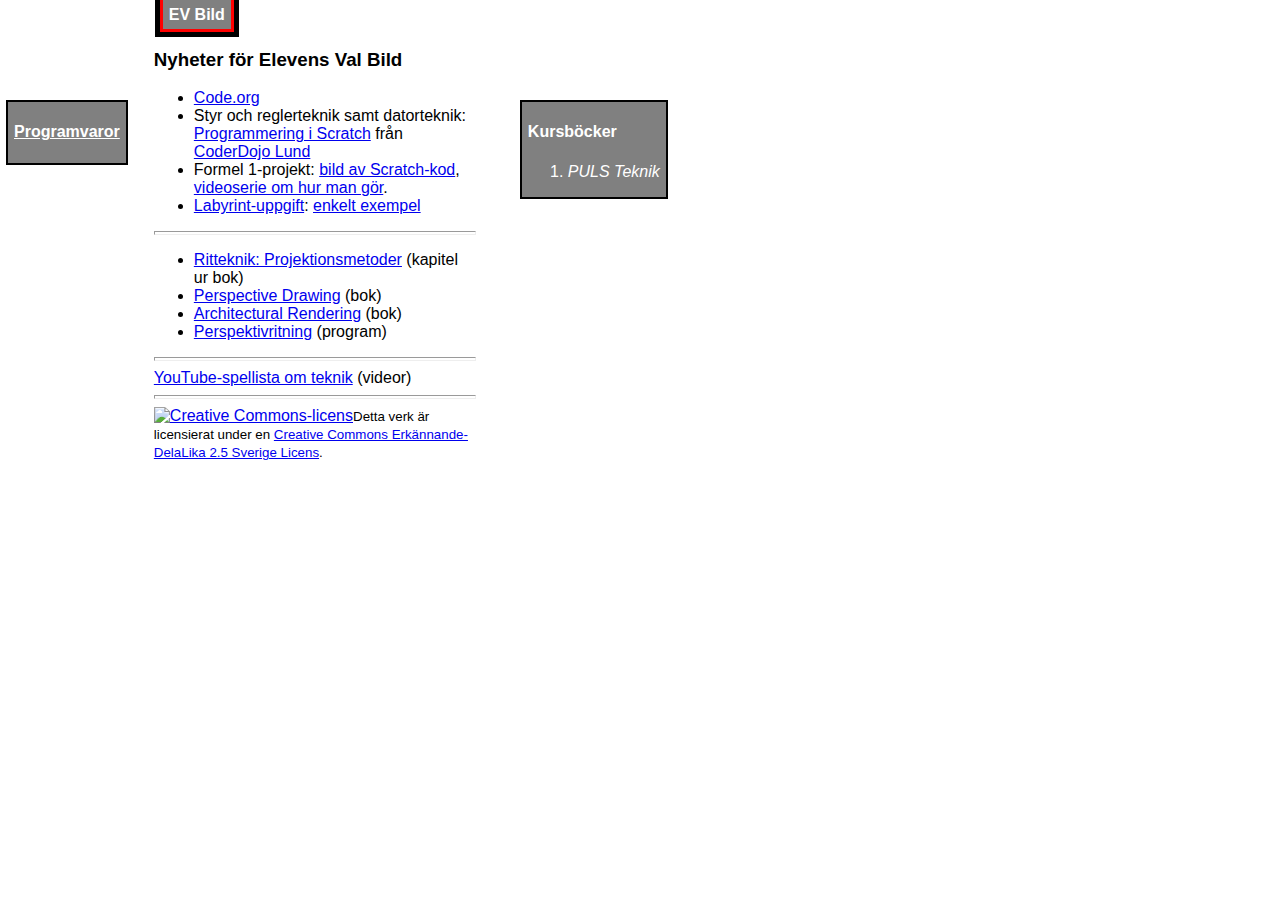
==== evbild/index.html @ 264f64c2 "Create index.html" ====
<!DOCTYPE HTML SYSTEM "about:legacy-compat">
<html>
<head>
  <meta http-equiv="content-type"
 content="text/html; charset=UTF-8">
  <title>Teknik</title>
  <meta content="Mikael O. Bonnier mikael.bonnier@gmail.com"
 name="author">
  <meta content="Enligt Skolverkets kurser." name="description">
  <meta content="Grundskolan, Grundskola" name="keywords">
  <link rel="stylesheet" type="text/css" href="../site.css">
  <style type="text/css">
hr {
width: 100%; height: 2px;
}
  </style>
</head>
<body>
<div class="softwares">
<h4><a target="_blank" href="http://portableapps.com/apps">Programvaror</a></h4>
<ul>
</ul>
</div>
<div class="main">
<ul class="navbar">
  <li><a href="index.html" class="shown">EV Bild</a></li>
<!--  <li><a href="../no/7.html">7</a></li>
  <li><a href="../no/8.html">8</a></li>
  <li><a href="../no/9.html">9</a></li>
  <li><a href="schedule.html">Schema</a></li -->
</ul>
<h3>Nyheter för Elevens Val Bild</h3>
<ul>
<li><a href="https://studio.code.org/">Code.org</a></li>
<li>Styr och reglerteknik samt datorteknik: <a href="http://scratchprogrammering.blogspot.se/2015/01/kom-igang-med-scratch-i-fem-steg.html">Programmering i Scratch</a> från <a href="http://lund.coderdojo.se/">CoderDojo Lund</a></li>
<li>Formel 1-projekt: <a href="f1.png">bild av Scratch-kod</a>, <a href="https://youtu.be/bpKqFjz4G-4?list=PLUx1NFKWh2OGSWeHBtAg6Rr0cSt2eR38W">videoserie om hur man gör</a>.</li>
<li><a href="https://groups.google.com/group/coderdojo-malmo/attach/12c4ad39aad957/Fo%CC%88rsta%20o%CC%88vning.pdf?part=0.1&authuser=0">Labyrint-uppgift</a>: <a href="https://youtu.be/hZkJVfTf9D4?list=PLUx1NFKWh2OGSWeHBtAg6Rr0cSt2eR38W">enkelt exempel</a></li>
</ul>
<hr>
<ul>
<li><a
 href="http://gr.orbin.se/teknik/ritteknik-projektionsmetoder.pdf" name="ritteknik">Ritteknik: Projektionsmetoder</a> (kapitel ur bok)</li>
<li><a
 href="http://gr.orbin.se/teknik/perspective_drawing.pdf">Perspective Drawing</a> (bok)</li>
<li><a
 href="http://gr.orbin.se/teknik/architectural_rendering.pdf">Architectural Rendering</a> (bok)</li>
<li><a href="https://scratch.mit.edu/projects/75781702/">Perspektivritning</a> (program)</li>
</ul>
<hr>
<a
 href="http://www.youtube.com/playlist?list=PLUx1NFKWh2OGSWeHBtAg6Rr0cSt2eR38W">YouTube-spellista om teknik</a> (videor)
<hr><a rel="license"
 href="http://creativecommons.org/licenses/by-sa/2.5/se/"><img
 alt="Creative Commons-licens" style="border-width: 0pt;"
 src="http://i.creativecommons.org/l/by-sa/2.5/se/88x31.png"></a><small>Detta verk är licensierat under en <a rel="license"
 href="http://creativecommons.org/licenses/by-sa/2.5/se/">Creative
Commons Erkännande-DelaLika 2.5 Sverige Licens</a>.</small></div>
<div class="books">
<h4>Kursböcker</h4>
<ol>
  <li><em><!a
 href="http://www.adlibris.com/se/product.aspx?isbn=9127416275">PULS
Teknik</a><br>
    </em></li>
</ol>
</div>
</body>
</html>
---- site.css ----
body {
margin: 0px 0px 0px 0px;
padding: 0px;
font-family: Verdana,Helvetica,Arial,sans-serif;
background-color: white;
}
ul.navbar {
list-style-type: none;
margin: 0px;
padding: 6px 0px 6px 0px;
}
ul.navbar li {
display: inline;
}
ul.navbar li a {
font-weight: bold;
color: white;
background-color: gray;
text-align: center;
padding: 6px;
margin: 6px;
text-decoration: none;
border-style: solid;
border-width: 3px;
border-color: black;
outline-style: solid;
outline-width: 5px;
outline-color: black;
}
ul.navbar li a:hover,ul.navbar li a:active {
background-color: green;
}
ul.navbar li a.shown {
border-color: red;
}
div.main {
float: left;
max-width: 320px;
padding: 0px 40px 0px 20px;
}
div.books,div.softwares {
float: left;
margin: 100px 6px 0px 6px;
padding: 0px 6px;
border-style: solid;
border-color: black;
border-width: 2px;
background-color: gray;
color: white;
}
div.books {
clear: right;
}
div.books a,div.softwares a {
color: white;
}
div.books a:visited,div.softwares a:visited {
text-decoration: none;
}
div.books a:hover,div.softwares a:hover {
text-decoration: underline;
}
div.valid {
float: left;
}
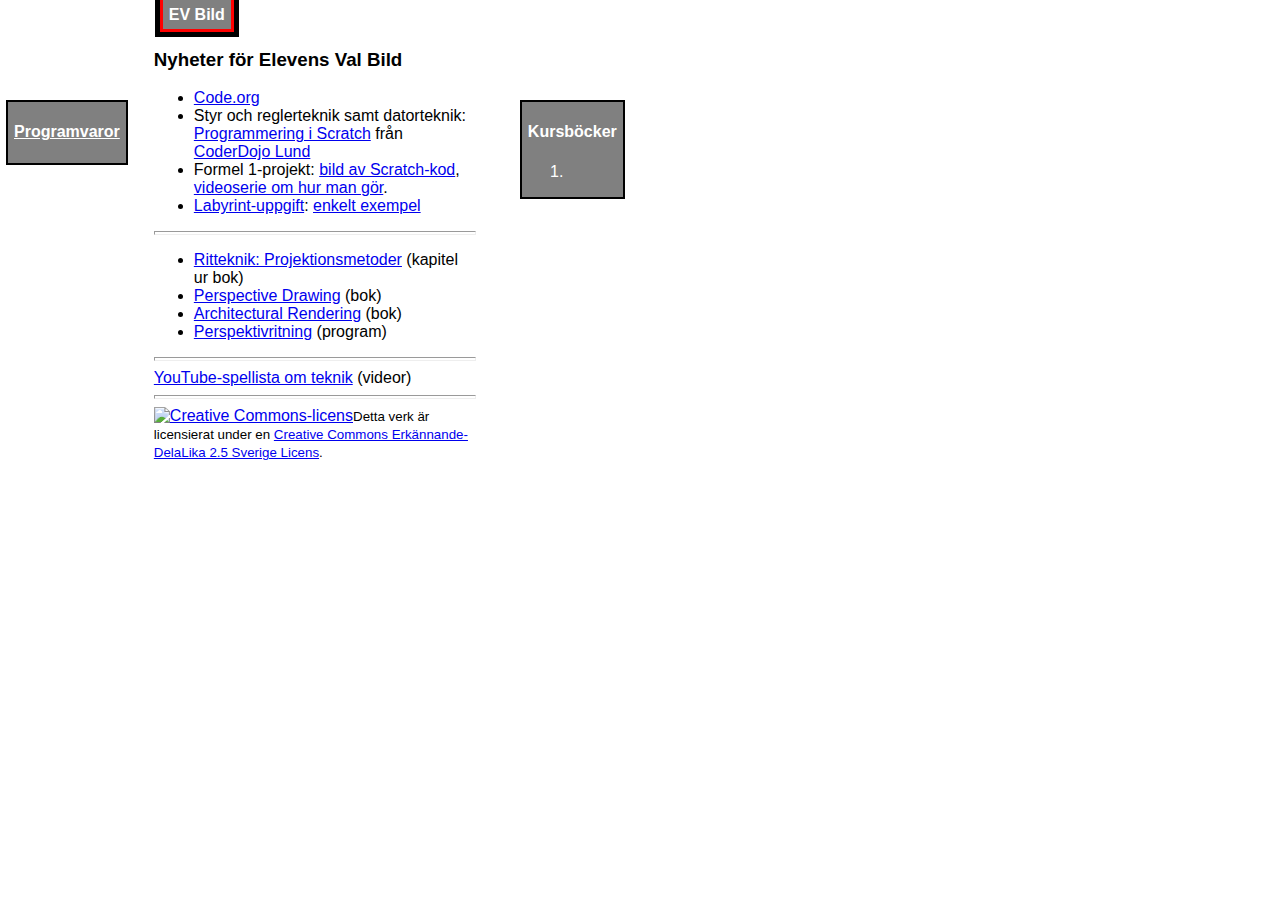
==== commit 85fef6c0: "Update index.html" ====
--- a/evbild/index.html
+++ b/evbild/index.html
@@ -58,9 +58,9 @@
 <div class="books">
 <h4>Kursböcker</h4>
 <ol>
-  <li><em><!a
+  <li><em><!-- <a
  href="http://www.adlibris.com/se/product.aspx?isbn=9127416275">PULS
-Teknik</a><br>
+Teknik</a>--><br>
     </em></li>
 </ol>
 </div>
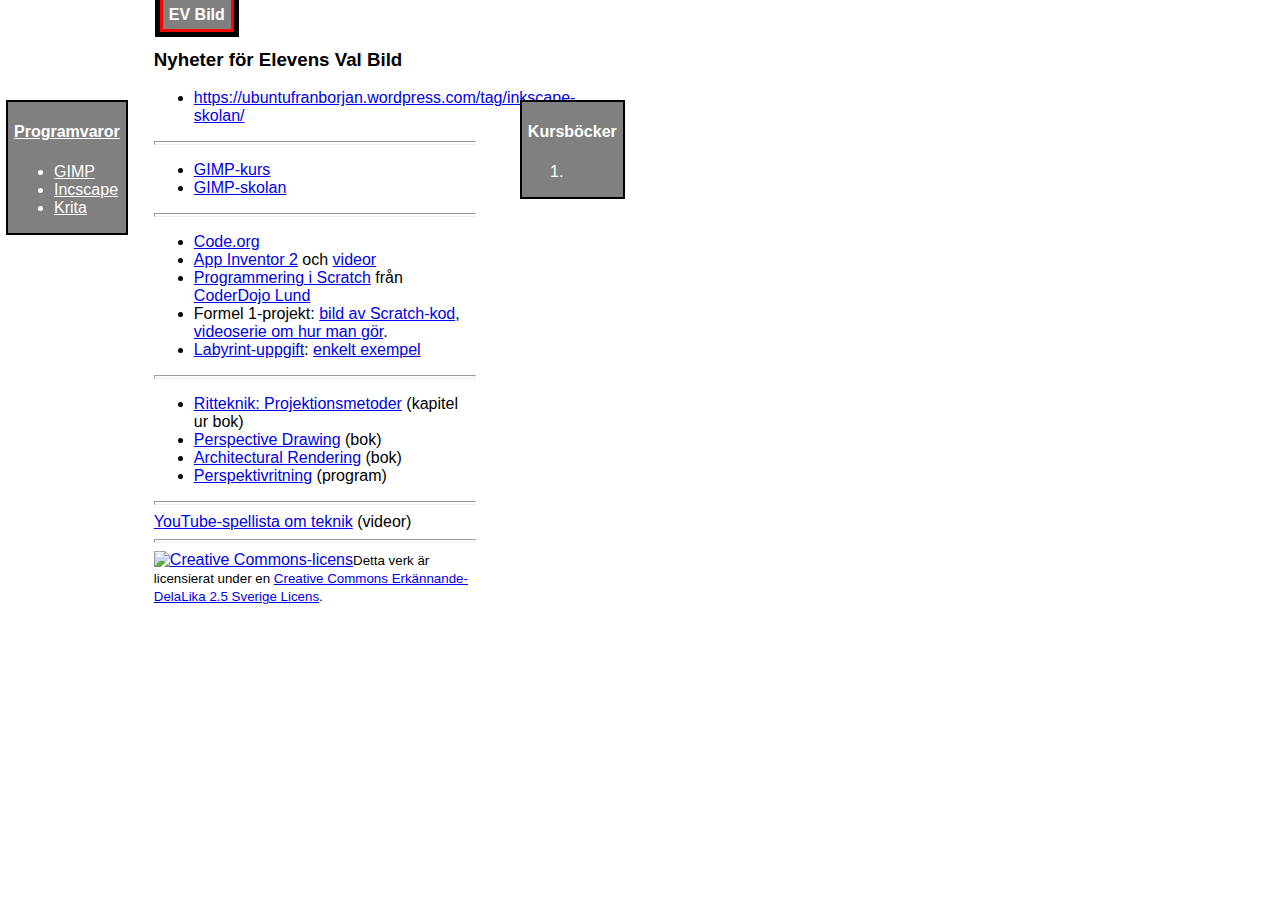
==== commit 197356e4: "Update index.html" ====
--- a/evbild/index.html
+++ b/evbild/index.html
@@ -19,6 +19,9 @@
 <div class="softwares">
 <h4><a target="_blank" href="http://portableapps.com/apps">Programvaror</a></h4>
 <ul>
+  <li><a href="http://portableapps.com/apps/graphics_pictures/gimp_portable">GIMP</a></li>
+  <li><a href="http://portableapps.com/apps/graphics_pictures/inkscape_portable">Incscape</a></li>
+  <li><a href="http://portableapps.com/apps/graphics_pictures/krita-portable">Krita</a></li>
 </ul>
 </div>
 <div class="main">
@@ -31,8 +34,18 @@
 </ul>
 <h3>Nyheter för Elevens Val Bild</h3>
 <ul>
+  <li><a href="https://ubuntufranborjan.wordpress.com/tag/inkscape-skolan/">https://ubuntufranborjan.wordpress.com/tag/inkscape-skolan/</a></li>
+</ul>
+<hr>
+<ul>
+  <li><a href="https://sites.google.com/site/snhgimpkurs/">GIMP-kurs</a></li>
+  <li><a href="https://ubuntu-se.org/drupal/node/720">GIMP-skolan</a></li>
+</ul>
+<hr>
+<ul>
 <li><a href="https://studio.code.org/">Code.org</a></li>
-<li>Styr och reglerteknik samt datorteknik: <a href="http://scratchprogrammering.blogspot.se/2015/01/kom-igang-med-scratch-i-fem-steg.html">Programmering i Scratch</a> från <a href="http://lund.coderdojo.se/">CoderDojo Lund</a></li>
+<li><a href="http://appinventor.mit.edu/">App Inventor 2</a> och <a href="https://www.youtube.com/playlist?list=PLUx1NFKWh2OFkAeVaskaZttQeaeM7cp8E">videor</a></li>
+<li><a href="http://scratchprogrammering.blogspot.se/2015/01/kom-igang-med-scratch-i-fem-steg.html">Programmering i Scratch</a> från <a href="http://lund.coderdojo.se/">CoderDojo Lund</a></li>
 <li>Formel 1-projekt: <a href="f1.png">bild av Scratch-kod</a>, <a href="https://youtu.be/bpKqFjz4G-4?list=PLUx1NFKWh2OGSWeHBtAg6Rr0cSt2eR38W">videoserie om hur man gör</a>.</li>
 <li><a href="https://groups.google.com/group/coderdojo-malmo/attach/12c4ad39aad957/Fo%CC%88rsta%20o%CC%88vning.pdf?part=0.1&authuser=0">Labyrint-uppgift</a>: <a href="https://youtu.be/hZkJVfTf9D4?list=PLUx1NFKWh2OGSWeHBtAg6Rr0cSt2eR38W">enkelt exempel</a></li>
 </ul>
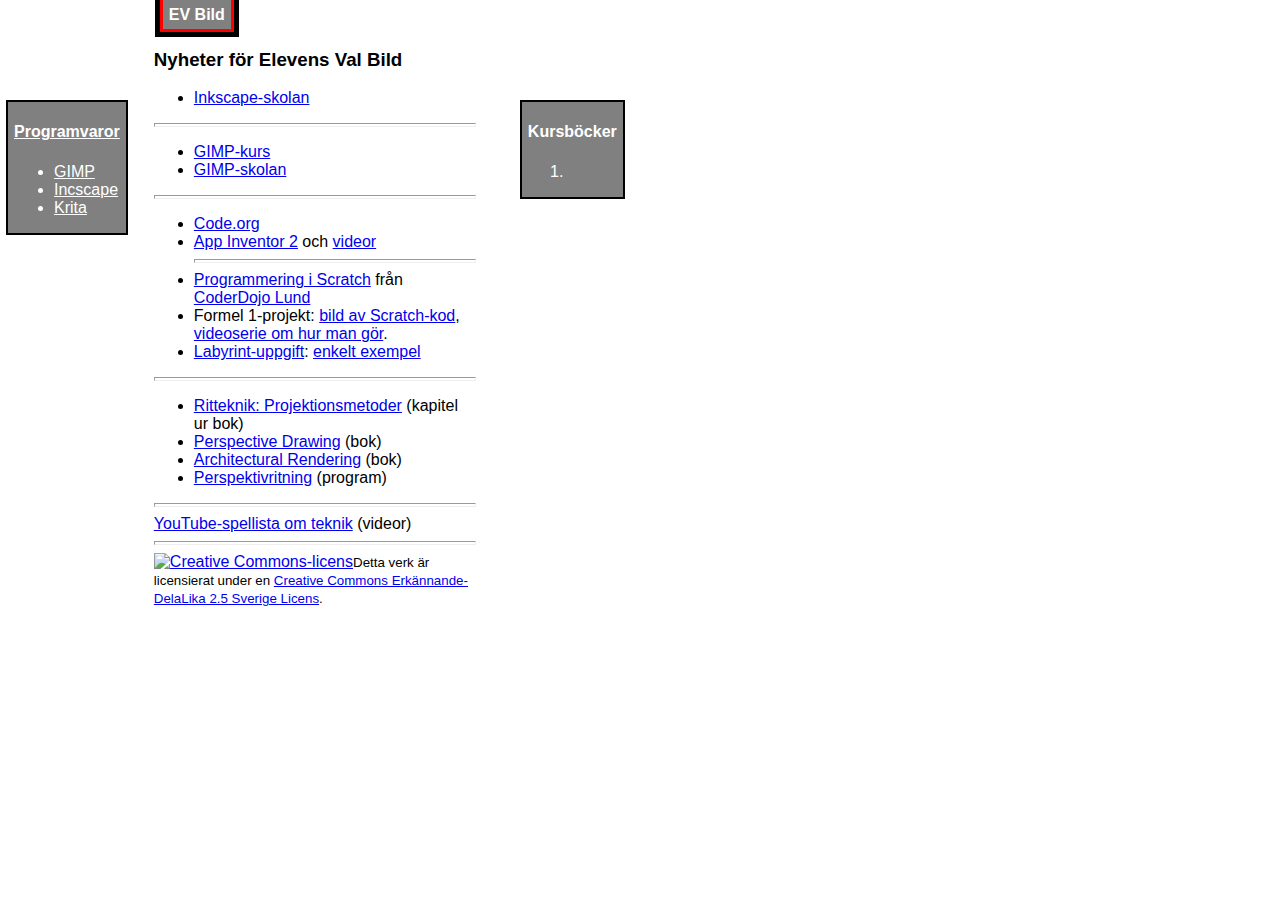
==== commit ceb70920: "Update index.html" ====
--- a/evbild/index.html
+++ b/evbild/index.html
@@ -3,7 +3,7 @@
 <head>
   <meta http-equiv="content-type"
  content="text/html; charset=UTF-8">
-  <title>Teknik</title>
+  <title>Elevens Val Bild</title>
   <meta content="Mikael O. Bonnier mikael.bonnier@gmail.com"
  name="author">
   <meta content="Enligt Skolverkets kurser." name="description">
@@ -34,7 +34,7 @@
 </ul>
 <h3>Nyheter för Elevens Val Bild</h3>
 <ul>
-  <li><a href="https://ubuntufranborjan.wordpress.com/tag/inkscape-skolan/">https://ubuntufranborjan.wordpress.com/tag/inkscape-skolan/</a></li>
+  <li><a href="https://ubuntufranborjan.wordpress.com/tag/inkscape-skolan/">Inkscape-skolan</a></li>
 </ul>
 <hr>
 <ul>
@@ -45,6 +45,7 @@
 <ul>
 <li><a href="https://studio.code.org/">Code.org</a></li>
 <li><a href="http://appinventor.mit.edu/">App Inventor 2</a> och <a href="https://www.youtube.com/playlist?list=PLUx1NFKWh2OFkAeVaskaZttQeaeM7cp8E">videor</a></li>
+<hr>
 <li><a href="http://scratchprogrammering.blogspot.se/2015/01/kom-igang-med-scratch-i-fem-steg.html">Programmering i Scratch</a> från <a href="http://lund.coderdojo.se/">CoderDojo Lund</a></li>
 <li>Formel 1-projekt: <a href="f1.png">bild av Scratch-kod</a>, <a href="https://youtu.be/bpKqFjz4G-4?list=PLUx1NFKWh2OGSWeHBtAg6Rr0cSt2eR38W">videoserie om hur man gör</a>.</li>
 <li><a href="https://groups.google.com/group/coderdojo-malmo/attach/12c4ad39aad957/Fo%CC%88rsta%20o%CC%88vning.pdf?part=0.1&authuser=0">Labyrint-uppgift</a>: <a href="https://youtu.be/hZkJVfTf9D4?list=PLUx1NFKWh2OGSWeHBtAg6Rr0cSt2eR38W">enkelt exempel</a></li>
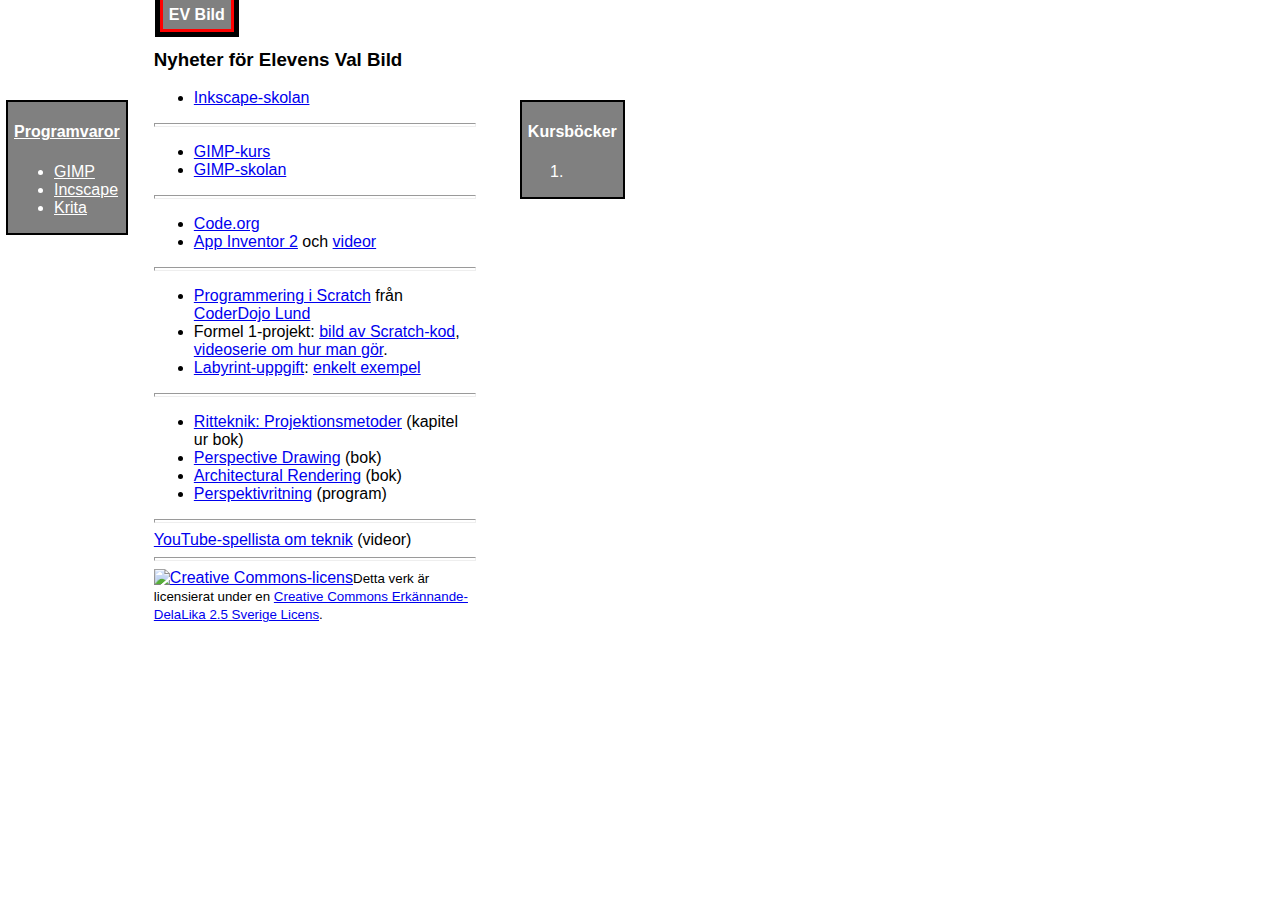
==== commit 99134ce9: "Update index.html" ====
--- a/evbild/index.html
+++ b/evbild/index.html
@@ -45,7 +45,9 @@
 <ul>
 <li><a href="https://studio.code.org/">Code.org</a></li>
 <li><a href="http://appinventor.mit.edu/">App Inventor 2</a> och <a href="https://www.youtube.com/playlist?list=PLUx1NFKWh2OFkAeVaskaZttQeaeM7cp8E">videor</a></li>
+</ul>
 <hr>
+<ul>
 <li><a href="http://scratchprogrammering.blogspot.se/2015/01/kom-igang-med-scratch-i-fem-steg.html">Programmering i Scratch</a> från <a href="http://lund.coderdojo.se/">CoderDojo Lund</a></li>
 <li>Formel 1-projekt: <a href="f1.png">bild av Scratch-kod</a>, <a href="https://youtu.be/bpKqFjz4G-4?list=PLUx1NFKWh2OGSWeHBtAg6Rr0cSt2eR38W">videoserie om hur man gör</a>.</li>
 <li><a href="https://groups.google.com/group/coderdojo-malmo/attach/12c4ad39aad957/Fo%CC%88rsta%20o%CC%88vning.pdf?part=0.1&authuser=0">Labyrint-uppgift</a>: <a href="https://youtu.be/hZkJVfTf9D4?list=PLUx1NFKWh2OGSWeHBtAg6Rr0cSt2eR38W">enkelt exempel</a></li>
